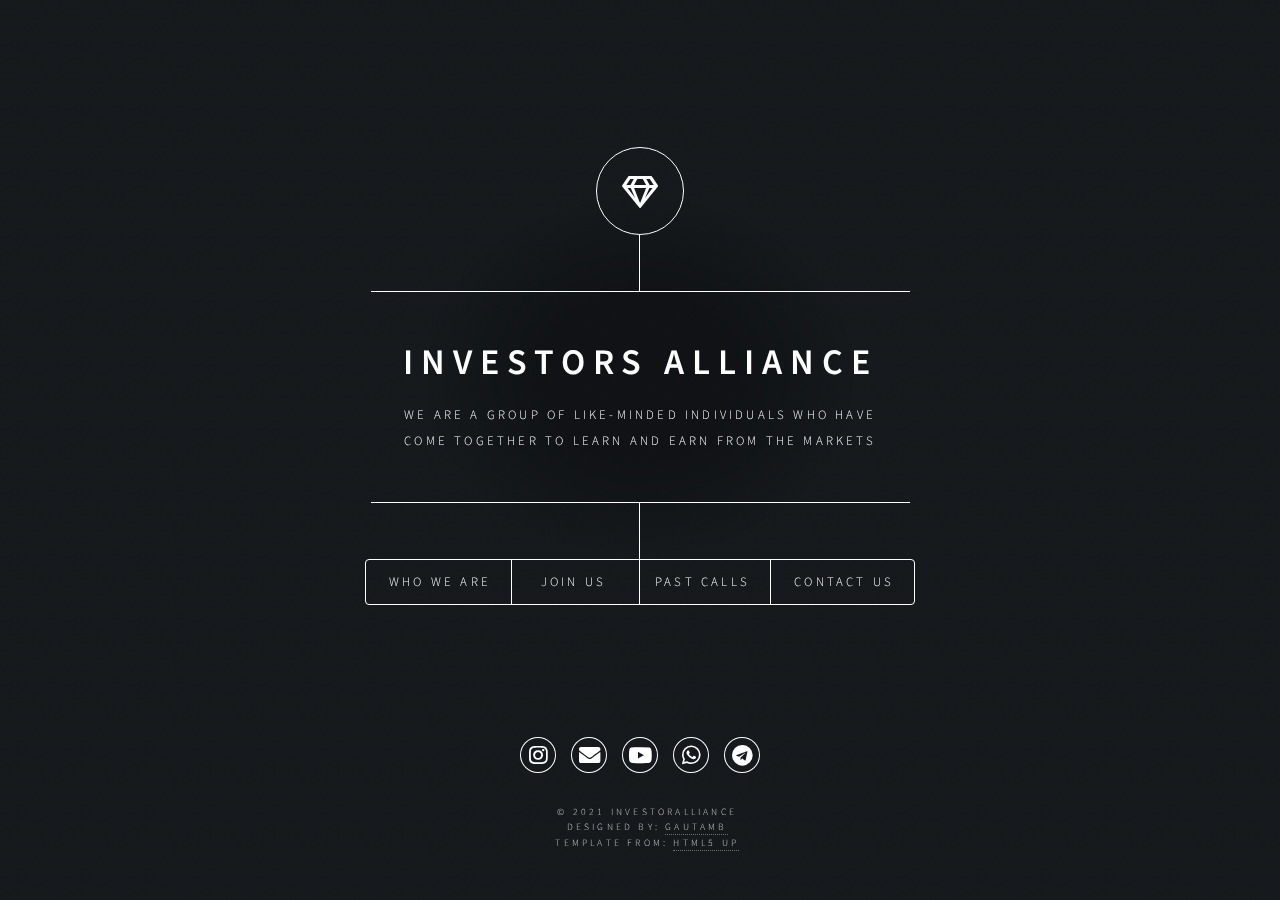
==== index.html @ d2f89f7e "Update index.html" ====
<!DOCTYPE HTML>
<!--
	Dimension by HTML5 UP
	html5up.net | @ajlkn
	Free for personal and commercial use under the CCA 3.0 license (html5up.net/license)
-->
<html>
	<head>
		<title>Investors Alliance</title>
		<meta charset="utf-8" />
		<meta name="viewport" content="width=device-width, initial-scale=1, user-scalable=no" />
		<link rel="stylesheet" href="assets/css/main.css" />
		<noscript><link rel="stylesheet" href="assets/css/noscript.css" /></noscript>
	</head>
	<body class="is-preload">

		<!-- Wrapper -->
			<div id="wrapper">

				<!-- Header -->
					<header id="header">
						<div class="logo">
							<span class="icon fa-gem"></span>
						</div>
						<div class="content">
							<div class="inner">
								<h1>INVESTORS ALLIANCE</h1>
								<p> We are a group of like-minded individuals who have<br />come together to learn and earn from the markets </p>
							</div>
						</div>
						<nav>
							<ul>
								<li><a href="#intro">Who we are</a></li>
								<li><a href="#about">Join Us</a></li>
								<li><a href="#work">Past calls</a></li>
								<li><a href="#contact">Contact Us</a></li>
								<!--<li><a href="#elements">Elements</a></li>-->
							</ul>
						</nav>
					</header>

				<!-- Main -->
					<div id="main">

						<!-- Intro -->
							<article id="intro">
								<h2 class="major">Who we are</h2>
<!-- 								<span class="image main"><img src="images/pic01.jpg" alt="" /></span> -->
								<h3 class="major">Admins</h3>
								<h4 class="major">Alok Daiyya</h4>
								<p>
									Has over 2 years of experience in stock Market.<br />
									"My 2 years of stock market experience taught me that stock market is just 25% mind game, remaining 75% is a game of emotions and patience.
									My main purpose is to save our retailers from getting trapped during panic sell.<br />
									I strongly belive we can beat the market if we work in harmony with proper risk management."
								</p>
								<h4 class="major">Mr ASM</h4>
								<p>
								Has over 3 years of experience in stock Market.<br />
								"I joined this massive stock market not after hearing any speculation, about becoming millionare in a day but it was purely based on a well planned strategy, guidelines & less than basic study about stock market.<br />
								For the first 2 years, I didnt care about loss or profit but inclined my complete focus towards studying & educating other beginners who have been misled and given wrong information as I believe in "Master mind alliance strategy" & elevating the lives of others which eventually elevates your life as well as a part of return gift by nature.<br />
								If u want to succeed in stock market, u need to have 3 things:- Emotional intelligence, financial intelligence(Plan for passive income) & understanding the technicality of the said process."
								</p>
								<h3 class="major">Senior Members</h3>
								<h4 class="major">Gautam Bidari</h4>
								<p>
									He Joined Investors Alliance in May 2020, and since then has been a great support for the Admins.<br />
									"I always had a keen interest towards the stock market and wanted to learn more about it.
									This group has helped me learn a lot about the market and has helped me start my journey of Financial Literacy.<br />
									I am grateful to the admins for providing such a platform for all of us to learn and earn together."
								</p>
								</article>

						<!-- Work -->
							<article id="work">
								<h2 class="major">Previous Calls</h2>
								<!-- <span class="image main"><img src="images/pic02.jpg" alt="" /></span> -->
								<div id="calls">
									<img class ="call" src="images/1.jpeg">
									<img class ="call" src="images/2.jpeg">
									<img class ="call" src="images/3.jpeg">
									<img class ="call" src="images/4.jpeg">
									<!-- <img class ="call" src="images/5.jpeg" width="400px" height="400px"> -->
									<img class ="call" src="images/6.jpeg">
									<img class ="call" src="images/7.jpeg">
									<img class ="call" src="images/8.jpeg">
									<img class ="call" src="images/9.jpeg">
									<img class ="call" src="images/10.jpeg">
									<img class ="call" src="images/11.jpeg">
									<img class ="call" src="images/12.jpeg">
								</div>
							</article>

						<!-- About -->
							<article id="about">
								<h3 class="major">Our Social Media Handles</h3>
								<!-- <span class="image main"><img src="images/pic03.jpg" alt="" /></span> -->
								<!-- <ul class="icons">
									<li><a href="https://www.instagram.com/investors_alliance2021/" class="icon brands fa-instagram" target="_blank" rel="noopener noreferrer"><span class="label">Instagram</span></a></li>
									<li><a href="mailto:investoralliance19@gmail.com" class="icon solid fa-envelope fa-lg" target="_blank" rel="noopener noreferrer"><span class="label">Email</span></a></li>
									<li><a href="https://t.me/investoralliance" class="icon brands fa-telegram" target="_blank" rel="noopener noreferrer"><span class="label">Telegram</span></a></li>
								</ul> -->
<!-- 								<h4>Note: We are hiring!</h4>Check the contact us tab on the website for details. -->
								<p>

									<ul id="handles">
										<li class="icon brands fa-telegram fa-2x"><h4><a href="https://t.me/investoralliance" target="_blank" rel="noopener noreferrer">investoralliance</a></h4></li>
										<li class="icon brands fa-instagram fa-2x"><h4><a href="https://www.instagram.com/investors_alliance2021/" target="_blank" rel="noopener noreferrer">investors_alliance2021</a></h4></li>
										<li class="icon solid fa-envelope fa-2x"><h4><a href="mailto:investoralliance19@gmail.com" target="_blank" rel="noopener noreferrer">investoralliance19@gmail.com</a></h4></li>
										<li class="icon brands fa-whatsapp fa-2x"><h4><a href="https://chat.whatsapp.com/GCyv4FGP9Mx431cMKBNUcz" target="_blank" rel="noopener noreferrer">WhatsApp Group (Free)</a></h4></li>
										<li class="icon brands fa-youtube fa-2x"><h4><a href="https://www.youtube.com/channel/UCmIwch4Arrqz-bPkuE_l3Sg" target="_blank" rel="noopener noreferrer">Youtube Channel</a></h4></li>
										<li class="icon solid fa-rupee-sign fa-2x"><h4>Join our paid group:<br />Charges:<br /> Rs 149 for 1 month<br /> Rs 349 for 3 months<br /><br />UPI ID: 7276409512@ybl<br />
											<img class="call" src="images/QR code.jpeg"><br />Note: We are not SEBI registered Investment Advisors.</h4></li>
									</ul>
								</p>
							</article>

						<!-- Contact -->
							<article id="contact">
								<h2 class="major">Contact Details</h2>
<!-- 								<p>WE ARE LOOKING TO HIRE FULL TIME OPTIONS TRADERS!<br />
								Vacancies: 2<br />
								CTC Offered: 4 LPA + quarterly bonus based on performance<br />
								Stock market Experience required: Min 1 year<br />
								No degree required<br />
								No bond <br />
									Job locations: Akola, Maharashtra; Nagpur, Maharashtra</p> -->
								<p>Send us your contact info and we will get in touch with you soon!</p>
								<form method="post" name="google-sheet">
									<div class="fields">
										<div class="field half">
											<label for="name">Name</label>
											<input type="text" name="Name" id="name" />
										</div>
										<div class="field half">
											<label for="email">Email</label>
											<input type="text" name="Email" id="email" />
										</div>
										<div class="field">
											<label for="message">Phone Number</label>
											<!-- <textarea name="message" id="message" rows="4"></textarea> -->
											<input type="text" name="Phone" id="phone" />
										</div>
									</div>
									<ul class="actions">
										<li><input type="submit" name="submit" value="Submit" class="button primary" /></li>
										<li><input type="reset" value="Reset" /></li>
									</ul>
								</form>
								<ul class="icons">
									<li><a href="https://www.instagram.com/investors_alliance2021/" class="icon brands fa-instagram" target="_blank" rel="noopener noreferrer"><span class="label">Instagram</span></a></li>
									<li><a href="mailto:investoralliance19@gmail.com" class="icon solid fa-envelope fa-lg" target="_blank" rel="noopener noreferrer"><span class="label">Email</span></a></li>
									<li><a href="https://www.youtube.com/channel/UCmIwch4Arrqz-bPkuE_l3Sg" target="_blank" rel="noopener noreferrer" class="icon brands fa-youtube fa-lg"><span class="label">Youtube</span></a></li>
									<li><a href="https://chat.whatsapp.com/GCyv4FGP9Mx431cMKBNUcz" target="_blank" rel="noopener noreferrer" class="icon brands fa-whatsapp fa-lg"><span class="label">WhatsApp</span></a></li>
									<li><a href="https://t.me/investoralliance" class="icon brands fa-telegram fa-lg" target="_blank" rel="noopener noreferrer"><span class="label">Telegram</span></a></li>
								</ul>
							</article>

						<!-- Elements -->
							<article id="elements">
								<h2 class="major">Elements</h2>

								<section>
									<h3 class="major">Text</h3>
									<p>This is <b>bold</b> and this is <strong>strong</strong>. This is <i>italic</i> and this is <em>emphasized</em>.
									This is <sup>superscript</sup> text and this is <sub>subscript</sub> text.
									This is <u>underlined</u> and this is code: <code>for (;;) { ... }</code>. Finally, <a href="#">this is a link</a>.</p>
									<hr />
									<h2>Heading Level 2</h2>
									<h3>Heading Level 3</h3>
									<h4>Heading Level 4</h4>
									<h5>Heading Level 5</h5>
									<h6>Heading Level 6</h6>
									<hr />
									<h4>Blockquote</h4>
									<blockquote>Fringilla nisl. Donec accumsan interdum nisi, quis tincidunt felis sagittis eget tempus euismod. Vestibulum ante ipsum primis in faucibus vestibulum. Blandit adipiscing eu felis iaculis volutpat ac adipiscing accumsan faucibus. Vestibulum ante ipsum primis in faucibus lorem ipsum dolor sit amet nullam adipiscing eu felis.</blockquote>
									<h4>Preformatted</h4>
									<pre><code>i = 0;

while (!deck.isInOrder()) {
    print 'Iteration ' + i;
    deck.shuffle();
    i++;
}

print 'It took ' + i + ' iterations to sort the deck.';</code></pre>
								</section>

								<section>
									<h3 class="major">Lists</h3>

									<h4>Unordered</h4>
									<ul>
										<li>Dolor pulvinar etiam.</li>
										<li>Sagittis adipiscing.</li>
										<li>Felis enim feugiat.</li>
									</ul>

									<h4>Alternate</h4>
									<ul class="alt">
										<li>Dolor pulvinar etiam.</li>
										<li>Sagittis adipiscing.</li>
										<li>Felis enim feugiat.</li>
									</ul>

									<h4>Ordered</h4>
									<ol>
										<li>Dolor pulvinar etiam.</li>
										<li>Etiam vel felis viverra.</li>
										<li>Felis enim feugiat.</li>
										<li>Dolor pulvinar etiam.</li>
										<li>Etiam vel felis lorem.</li>
										<li>Felis enim et feugiat.</li>
									</ol>
									<h4>Icons</h4>
									<ul class="icons">
										<li><a href="#" class="icon brands fa-twitter"><span class="label">Twitter</span></a></li>
										<li><a href="#" class="icon brands fa-facebook-f"><span class="label">Facebook</span></a></li>
										<li><a href="#" class="icon brands fa-instagram"><span class="label">Instagram</span></a></li>
										<li><a href="#" class="icon brands fa-github"><span class="label">Github</span></a></li>
									</ul>

									<h4>Actions</h4>
									<ul class="actions">
										<li><a href="#" class="button primary">Default</a></li>
										<li><a href="#" class="button">Default</a></li>
									</ul>
									<ul class="actions stacked">
										<li><a href="#" class="button primary">Default</a></li>
										<li><a href="#" class="button">Default</a></li>
									</ul>
								</section>

								<section>
									<h3 class="major">Table</h3>
									<h4>Default</h4>
									<div class="table-wrapper">
										<table>
											<thead>
												<tr>
													<th>Name</th>
													<th>Description</th>
													<th>Price</th>
												</tr>
											</thead>
											<tbody>
												<tr>
													<td>Item One</td>
													<td>Ante turpis integer aliquet porttitor.</td>
													<td>29.99</td>
												</tr>
												<tr>
													<td>Item Two</td>
													<td>Vis ac commodo adipiscing arcu aliquet.</td>
													<td>19.99</td>
												</tr>
												<tr>
													<td>Item Three</td>
													<td> Morbi faucibus arcu accumsan lorem.</td>
													<td>29.99</td>
												</tr>
												<tr>
													<td>Item Four</td>
													<td>Vitae integer tempus condimentum.</td>
													<td>19.99</td>
												</tr>
												<tr>
													<td>Item Five</td>
													<td>Ante turpis integer aliquet porttitor.</td>
													<td>29.99</td>
												</tr>
											</tbody>
											<tfoot>
												<tr>
													<td colspan="2"></td>
													<td>100.00</td>
												</tr>
											</tfoot>
										</table>
									</div>

									<h4>Alternate</h4>
									<div class="table-wrapper">
										<table class="alt">
											<thead>
												<tr>
													<th>Name</th>
													<th>Description</th>
													<th>Price</th>
												</tr>
											</thead>
											<tbody>
												<tr>
													<td>Item One</td>
													<td>Ante turpis integer aliquet porttitor.</td>
													<td>29.99</td>
												</tr>
												<tr>
													<td>Item Two</td>
													<td>Vis ac commodo adipiscing arcu aliquet.</td>
													<td>19.99</td>
												</tr>
												<tr>
													<td>Item Three</td>
													<td> Morbi faucibus arcu accumsan lorem.</td>
													<td>29.99</td>
												</tr>
												<tr>
													<td>Item Four</td>
													<td>Vitae integer tempus condimentum.</td>
													<td>19.99</td>
												</tr>
												<tr>
													<td>Item Five</td>
													<td>Ante turpis integer aliquet porttitor.</td>
													<td>29.99</td>
												</tr>
											</tbody>
											<tfoot>
												<tr>
													<td colspan="2"></td>
													<td>100.00</td>
												</tr>
											</tfoot>
										</table>
									</div>
								</section>

								<section>
									<h3 class="major">Buttons</h3>
									<ul class="actions">
										<li><a href="#" class="button primary">Primary</a></li>
										<li><a href="#" class="button">Default</a></li>
									</ul>
									<ul class="actions">
										<li><a href="#" class="button">Default</a></li>
										<li><a href="#" class="button small">Small</a></li>
									</ul>
									<ul class="actions">
										<li><a href="#" class="button primary icon solid fa-download">Icon</a></li>
										<li><a href="#" class="button icon solid fa-download">Icon</a></li>
									</ul>
									<ul class="actions">
										<li><span class="button primary disabled">Disabled</span></li>
										<li><span class="button disabled">Disabled</span></li>
									</ul>
								</section>

								<section>
									<h3 class="major">Form</h3>
									<form method="post" action="#">
										<div class="fields">
											<div class="field half">
												<label for="demo-name">Name</label>
												<input type="text" name="demo-name" id="demo-name" value="" placeholder="Jane Doe" />
											</div>
											<div class="field half">
												<label for="demo-email">Email</label>
												<input type="email" name="demo-email" id="demo-email" value="" placeholder="jane@untitled.tld" />
											</div>
											<div class="field">
												<label for="demo-category">Category</label>
												<select name="demo-category" id="demo-category">
													<option value="">-</option>
													<option value="1">Manufacturing</option>
													<option value="1">Shipping</option>
													<option value="1">Administration</option>
													<option value="1">Human Resources</option>
												</select>
											</div>
											<div class="field half">
												<input type="radio" id="demo-priority-low" name="demo-priority" checked>
												<label for="demo-priority-low">Low</label>
											</div>
											<div class="field half">
												<input type="radio" id="demo-priority-high" name="demo-priority">
												<label for="demo-priority-high">High</label>
											</div>
											<div class="field half">
												<input type="checkbox" id="demo-copy" name="demo-copy">
												<label for="demo-copy">Email me a copy</label>
											</div>
											<div class="field half">
												<input type="checkbox" id="demo-human" name="demo-human" checked>
												<label for="demo-human">Not a robot</label>
											</div>
											<div class="field">
												<label for="demo-message">Message</label>
												<textarea name="demo-message" id="demo-message" placeholder="Enter your message" rows="6"></textarea>
											</div>
										</div>
										<ul class="actions">
											<li><input type="submit" value="Send Message" class="primary" /></li>
											<li><input type="reset" value="Reset" /></li>
										</ul>
									</form>
								</section>

							</article>

					</div>

				<!-- Footer -->
					<footer id="footer">
						<ul class="icons">
						<li><a href="https://www.instagram.com/investors_alliance2021/" class="icon brands fa-instagram fa-lg" target="_blank" rel="noopener noreferrer"><span class="label">Instagram</span></a></li>
						<li><a href="mailto:investoralliance19@gmail.com" class="icon solid fa-envelope fa-lg" target="_blank" rel="noopener noreferrer"><span class="label">Email</span></a></li>
						<li><a href="https://www.youtube.com/channel/UCmIwch4Arrqz-bPkuE_l3Sg" target="_blank" rel="noopener noreferrer" class="icon brands fa-youtube fa-lg"><span class="label">Youtube</span></a></li>
						<li><a href="https://chat.whatsapp.com/GCyv4FGP9Mx431cMKBNUcz" target="_blank" rel="noopener noreferrer" class="icon brands fa-whatsapp fa-lg"><span class="label">WhatsApp</span></a></li>
						<li><a href="https://t.me/investoralliance" class="icon brands fa-telegram fa-lg" target="_blank" rel="noopener noreferrer"><span class="label">Telegram</span></a></li>
						</ul>
						 <ul class="copyright">
							<li>&copy; 2021 InvestorAlliance</li>
							<li>Designed by: <a href="https://github.com/Gau17" target="_blank" rel="noopener noreferrer">GautamB</a></li>
							<li>Template from: <a href="https://html5up.net" target="_blank" rel="noopener noreferrer">HTML5 UP</a></li>
						</ul>
					</footer>

			</div>

		<!-- BG -->
			<div id="bg"></div>

		<!-- Scripts -->
		<script>
            const scriptURL = 'https://script.google.com/macros/s/AKfycby1GIdkjU8GTdLhK7mCl28AkKoI9cKdIP3BKDpmGUnp82xsTPsk9UaDHYFeCWRi9Yf3dA/exec'
            const form = document.forms['google-sheet']
          
            form.addEventListener('submit', e => {
              e.preventDefault()
              fetch(scriptURL, { method: 'POST', body: new FormData(form)})
                .then(response => alert("Thanks for Contacting us..! We Will Contact You Soon..."))
                .catch(error => console.error('Error!', error.message))
            })
        </script>
			<script src="assets/js/jquery.min.js"></script>
			<script src="assets/js/browser.min.js"></script>
			<script src="assets/js/breakpoints.min.js"></script>
			<script src="assets/js/util.js"></script>
			<script src="assets/js/main.js"></script>

	</body>
</html>
---- assets/css/main.css ----
@import url(fontawesome-all.min.css);
@import url("https://fonts.googleapis.com/css?family=Source+Sans+Pro:300italic,600italic,300,600");

/*
	Dimension by HTML5 UP
	html5up.net | @ajlkn
	Free for personal and commercial use under the CCA 3.0 license (html5up.net/license)
*/

html, body, div, span, applet, object,
iframe, h1, h2, h3, h4, h5, h6, p, blockquote,
pre, a, abbr, acronym, address, big, cite,
code, del, dfn, em, img, ins, kbd, q, s, samp,
small, strike, strong, sub, sup, tt, var, b,
u, i, center, dl, dt, dd, ol, ul, li, fieldset,
form, label, legend, table, caption, tbody,
tfoot, thead, tr, th, td, article, aside,
canvas, details, embed, figure, figcaption,
footer, header, hgroup, menu, nav, output, ruby,
section, summary, time, mark, audio, video {
	margin: 0;
	padding: 0;
	border: 0;
	font-size: 100%;
	font: inherit;
	vertical-align: baseline;}

article, aside, details, figcaption, figure,
footer, header, hgroup, menu, nav, section {
	display: block;}

body {
	line-height: 1;
}

ol, ul {
	list-style: none;
}

blockquote, q {
	quotes: none;
}

	blockquote:before, blockquote:after, q:before, q:after {
		content: '';
		content: none;
	}

table {
	border-collapse: collapse;
	border-spacing: 0;
}

body {
	-webkit-text-size-adjust: none;
}

mark {
	background-color: transparent;
	color: inherit;
}

input::-moz-focus-inner {
	border: 0;
	padding: 0;
}

input, select, textarea {
	-moz-appearance: none;
	-webkit-appearance: none;
	-ms-appearance: none;
	appearance: none;
}

.call{
	display: block;
	margin-left: auto;
	margin-right: auto;
	max-width: 75%;
  	height: auto;
	width: 100%;
}

#handles{
	list-style: none;
}
/* Basic */

	@-ms-viewport {
		width: device-width;
	}

	@media screen and (max-width: 480px) {

		html, body {
			min-width: 320px;
		}

	}

	html {
		box-sizing: border-box;
	}

	*, *:before, *:after {
		box-sizing: inherit;
	}

	body {
		background: #1b1f22;
	}

		body.is-preload *, body.is-preload *:before, body.is-preload *:after {
			-moz-animation: none !important;
			-webkit-animation: none !important;
			-ms-animation: none !important;
			animation: none !important;
			-moz-transition: none !important;
			-webkit-transition: none !important;
			-ms-transition: none !important;
			transition: none !important;
		}

/* Type */

	html {
		font-size: 16pt;
	}

		@media screen and (max-width: 1680px) {

			html {
				font-size: 12pt;
			}

		}

		@media screen and (max-width: 736px) {

			html {
				font-size: 11pt;
			}

		}

		@media screen and (max-width: 360px) {

			html {
				font-size: 10pt;
			}

		}

	body, input, select, textarea {
		color: #ffffff;
		font-family: "Source Sans Pro", sans-serif;
		font-weight: 300;
		font-size: 1rem;
		line-height: 1.65;
	}

	a {
		-moz-transition: color 0.2s ease-in-out, background-color 0.2s ease-in-out, border-bottom-color 0.2s ease-in-out;
		-webkit-transition: color 0.2s ease-in-out, background-color 0.2s ease-in-out, border-bottom-color 0.2s ease-in-out;
		-ms-transition: color 0.2s ease-in-out, background-color 0.2s ease-in-out, border-bottom-color 0.2s ease-in-out;
		transition: color 0.2s ease-in-out, background-color 0.2s ease-in-out, border-bottom-color 0.2s ease-in-out;
		border-bottom: dotted 1px rgba(255, 255, 255, 0.5);
		text-decoration: none;
		color: inherit;
	}

		a:hover {
			border-bottom-color: transparent;
		}

	strong, b {
		color: #ffffff;
		font-weight: 600;
	}

	em, i {
		font-style: italic;
	}

	p {
		margin: 0 0 2rem 0;
	}

	h1, h2, h3, h4, h5, h6 {
		color: #ffffff;
		font-weight: 600;
		line-height: 1.5;
		margin: 0 0 1rem 0;
		text-transform: uppercase;
		letter-spacing: 0.2rem;
	}

		h1 a, h2 a, h3 a, h4 a, h5 a, h6 a {
			color: inherit;
			text-decoration: none;
		}

		h1.major, h2.major, h3.major, h4.major, h5.major, h6.major {
			border-bottom: solid 1px #ffffff;
			width: -moz-max-content;
			width: -webkit-max-content;
			width: -ms-max-content;
			width: max-content;
			padding-bottom: 0.5rem;
			margin: 0 0 2rem 0;
		}

	h1 {
		font-size: 2.25rem;
		line-height: 1.3;
		letter-spacing: 0.5rem;
	}

	h2 {
		font-size: 1.5rem;
		line-height: 1.4;
		letter-spacing: 0.5rem;
	}

	h3 {
		font-size: 1rem;
	}

	h4 {
		font-size: 0.8rem;
	}

	h5 {
		font-size: 0.7rem;
	}

	h6 {
		font-size: 0.6rem;
	}

	@media screen and (max-width: 736px) {

		h1 {
			font-size: 1.75rem;
			line-height: 1.4;
		}

		h2 {
			font-size: 1em;
			line-height: 1.5;
		}

	}

	sub {
		font-size: 0.8rem;
		position: relative;
		top: 0.5rem;
	}

	sup {
		font-size: 0.8rem;
		position: relative;
		top: -0.5rem;
	}

	blockquote {
		border-left: solid 4px #ffffff;
		font-style: italic;
		margin: 0 0 2rem 0;
		padding: 0.5rem 0 0.5rem 2rem;
	}

	code {
		background: rgba(255, 255, 255, 0.075);
		border-radius: 4px;
		font-family: "Courier New", monospace;
		font-size: 0.9rem;
		margin: 0 0.25rem;
		padding: 0.25rem 0.65rem;
	}

	pre {
		-webkit-overflow-scrolling: touch;
		font-family: "Courier New", monospace;
		font-size: 0.9rem;
		margin: 0 0 2rem 0;
	}

		pre code {
			display: block;
			line-height: 1.75;
			padding: 1rem 1.5rem;
			overflow-x: auto;
		}

	hr {
		border: 0;
		border-bottom: solid 1px #ffffff;
		margin: 2.75rem 0;
	}

	.align-left {
		text-align: left;
	}

	.align-center {
		text-align: center;
	}

	.align-right {
		text-align: right;
	}

/* Form */

	form {
		margin: 0 0 2rem 0;
	}

		form > :last-child {
			margin-bottom: 0;
		}

		form > .fields {
			display: -moz-flex;
			display: -webkit-flex;
			display: -ms-flex;
			display: flex;
			-moz-flex-wrap: wrap;
			-webkit-flex-wrap: wrap;
			-ms-flex-wrap: wrap;
			flex-wrap: wrap;
			width: calc(100% + 3rem);
			margin: -1.5rem 0 2rem -1.5rem;
		}

			form > .fields > .field {
				-moz-flex-grow: 0;
				-webkit-flex-grow: 0;
				-ms-flex-grow: 0;
				flex-grow: 0;
				-moz-flex-shrink: 0;
				-webkit-flex-shrink: 0;
				-ms-flex-shrink: 0;
				flex-shrink: 0;
				padding: 1.5rem 0 0 1.5rem;
				width: calc(100% - 1.5rem);
			}

				form > .fields > .field.half {
					width: calc(50% - 0.75rem);
				}

				form > .fields > .field.third {
					width: calc(100%/3 - 0.5rem);
				}

				form > .fields > .field.quarter {
					width: calc(25% - 0.375rem);
				}

		@media screen and (max-width: 480px) {

			form > .fields {
				width: calc(100% + 3rem);
				margin: -1.5rem 0 2rem -1.5rem;
			}

				form > .fields > .field {
					padding: 1.5rem 0 0 1.5rem;
					width: calc(100% - 1.5rem);
				}

					form > .fields > .field.half {
						width: calc(100% - 1.5rem);
					}

					form > .fields > .field.third {
						width: calc(100% - 1.5rem);
					}

					form > .fields > .field.quarter {
						width: calc(100% - 1.5rem);
					}

		}

	label {
		color: #ffffff;
		display: block;
		font-size: 0.8rem;
		font-weight: 300;
		letter-spacing: 0.2rem;
		line-height: 1.5;
		margin: 0 0 1rem 0;
		text-transform: uppercase;
	}

	input[type="text"],
	input[type="password"],
	input[type="email"],
	input[type="tel"],
	select,
	textarea {
		-moz-appearance: none;
		-webkit-appearance: none;
		-ms-appearance: none;
		appearance: none;
		-moz-transition: border-color 0.2s ease-in-out, box-shadow 0.2s ease-in-out, background-color 0.2s ease-in-out;
		-webkit-transition: border-color 0.2s ease-in-out, box-shadow 0.2s ease-in-out, background-color 0.2s ease-in-out;
		-ms-transition: border-color 0.2s ease-in-out, box-shadow 0.2s ease-in-out, background-color 0.2s ease-in-out;
		transition: border-color 0.2s ease-in-out, box-shadow 0.2s ease-in-out, background-color 0.2s ease-in-out;
		background-color: transparent;
		border-radius: 4px;
		border: solid 1px #ffffff;
		color: inherit;
		display: block;
		outline: 0;
		padding: 0 1rem;
		text-decoration: none;
		width: 100%;
	}

		input[type="text"]:invalid,
		input[type="password"]:invalid,
		input[type="email"]:invalid,
		input[type="tel"]:invalid,
		select:invalid,
		textarea:invalid {
			box-shadow: none;
		}

		input[type="text"]:focus,
		input[type="password"]:focus,
		input[type="email"]:focus,
		input[type="tel"]:focus,
		select:focus,
		textarea:focus {
			background: rgba(255, 255, 255, 0.075);
			border-color: #ffffff;
			box-shadow: 0 0 0 1px #ffffff;
		}

	select {
		background-image: url("data:image/svg+xml;charset=utf8,%3Csvg xmlns='http://www.w3.org/2000/svg' width='40' height='40' preserveAspectRatio='none' viewBox='0 0 40 40'%3E%3Cpath d='M9.4,12.3l10.4,10.4l10.4-10.4c0.2-0.2,0.5-0.4,0.9-0.4c0.3,0,0.6,0.1,0.9,0.4l3.3,3.3c0.2,0.2,0.4,0.5,0.4,0.9 c0,0.4-0.1,0.6-0.4,0.9L20.7,31.9c-0.2,0.2-0.5,0.4-0.9,0.4c-0.3,0-0.6-0.1-0.9-0.4L4.3,17.3c-0.2-0.2-0.4-0.5-0.4-0.9 c0-0.4,0.1-0.6,0.4-0.9l3.3-3.3c0.2-0.2,0.5-0.4,0.9-0.4S9.1,12.1,9.4,12.3z' fill='%23ffffff' /%3E%3C/svg%3E");
		background-size: 1.25rem;
		background-repeat: no-repeat;
		background-position: calc(100% - 1rem) center;
		height: 2.75rem;
		padding-right: 2.75rem;
		text-overflow: ellipsis;
	}

		select option {
			color: #ffffff;
			background: #1b1f22;
		}

		select:focus::-ms-value {
			background-color: transparent;
		}

		select::-ms-expand {
			display: none;
		}

	input[type="text"],
	input[type="password"],
	input[type="email"],
	select {
		height: 2.75rem;
	}

	textarea {
		padding: 0.75rem 1rem;
	}

	input[type="checkbox"],
	input[type="radio"] {
		-moz-appearance: none;
		-webkit-appearance: none;
		-ms-appearance: none;
		appearance: none;
		display: block;
		float: left;
		margin-right: -2rem;
		opacity: 0;
		width: 1rem;
		z-index: -1;
	}

		input[type="checkbox"] + label,
		input[type="radio"] + label {
			text-decoration: none;
			-moz-user-select: none;
			-webkit-user-select: none;
			-ms-user-select: none;
			user-select: none;
			color: #ffffff;
			cursor: pointer;
			display: inline-block;
			font-size: 0.8rem;
			font-weight: 300;
			margin: 0 0 0.5rem 0;
			padding-left: 2.65rem;
			padding-right: 0.75rem;
			position: relative;
		}

			input[type="checkbox"] + label:before,
			input[type="radio"] + label:before {
				-moz-osx-font-smoothing: grayscale;
				-webkit-font-smoothing: antialiased;
				display: inline-block;
				font-style: normal;
				font-variant: normal;
				text-rendering: auto;
				line-height: 1;
				text-transform: none !important;
				font-family: 'Font Awesome 5 Free';
				font-weight: 900;
			}

			input[type="checkbox"] + label:before,
			input[type="radio"] + label:before {
				-moz-transition: border-color 0.2s ease-in-out, box-shadow 0.2s ease-in-out, background-color 0.2s ease-in-out;
				-webkit-transition: border-color 0.2s ease-in-out, box-shadow 0.2s ease-in-out, background-color 0.2s ease-in-out;
				-ms-transition: border-color 0.2s ease-in-out, box-shadow 0.2s ease-in-out, background-color 0.2s ease-in-out;
				transition: border-color 0.2s ease-in-out, box-shadow 0.2s ease-in-out, background-color 0.2s ease-in-out;
				border-radius: 4px;
				border: solid 1px #ffffff;
				content: '';
				display: inline-block;
				height: 1.65rem;
				left: 0;
				line-height: 1.65rem;
				position: absolute;
				text-align: center;
				top: -0.15rem;
				width: 1.65rem;
			}

		input[type="checkbox"]:checked + label:before,
		input[type="radio"]:checked + label:before {
			background: #ffffff !important;
			border-color: #ffffff !important;
			color: #1b1f22;
			content: '\f00c';
		}

		input[type="checkbox"]:focus + label:before,
		input[type="radio"]:focus + label:before {
			background: rgba(255, 255, 255, 0.075);
			border-color: #ffffff;
			box-shadow: 0 0 0 1px #ffffff;
		}

	input[type="checkbox"] + label:before {
		border-radius: 4px;
	}

	input[type="radio"] + label:before {
		border-radius: 100%;
	}

	::-webkit-input-placeholder {
		color: rgba(255, 255, 255, 0.5) !important;
		opacity: 1.0;
	}

	:-moz-placeholder {
		color: rgba(255, 255, 255, 0.5) !important;
		opacity: 1.0;
	}

	::-moz-placeholder {
		color: rgba(255, 255, 255, 0.5) !important;
		opacity: 1.0;
	}

	:-ms-input-placeholder {
		color: rgba(255, 255, 255, 0.5) !important;
		opacity: 1.0;
	}

	.formerize-placeholder {
		color: rgba(255, 255, 255, 0.5) !important;
		opacity: 1.0;
	}

/* Box */

	.box {
		border-radius: 4px;
		border: solid 1px #ffffff;
		margin-bottom: 2rem;
		padding: 1.5em;
	}

		.box > :last-child,
		.box > :last-child > :last-child,
		.box > :last-child > :last-child > :last-child {
			margin-bottom: 0;
		}

		.box.alt {
			border: 0;
			border-radius: 0;
			padding: 0;
		}

/* Icon */

	.icon {
		text-decoration: none;
		border-bottom: none;
		position: relative;
	}

		.icon:before {
			-moz-osx-font-smoothing: grayscale;
			-webkit-font-smoothing: antialiased;
			display: inline-block;
			font-style: normal;
			font-variant: normal;
			text-rendering: auto;
			line-height: 1;
			text-transform: none !important;
			font-family: 'Font Awesome 5 Free';
			font-weight: 400;
		}

		.icon > .label {
			display: none;
		}

		.icon:before {
			line-height: inherit;
		}

		.icon.solid:before {
			font-weight: 900;
		}

		.icon.brands:before {
			font-family: 'Font Awesome 5 Brands';
		}

/* Image */

	.image {
		border-radius: 4px;
		border: 0;
		display: inline-block;
		position: relative;
	}

		.image:before {
			pointer-events: none;
			background-image: url("../../images/overlay.png");
			background-color: rgba(19, 21, 25, 0.5);
			border-radius: 4px;
			content: '';
			display: block;
			height: 100%;
			left: 0;
			opacity: 0.5;
			position: absolute;
			top: 0;
			width: 100%;
		}

		.image img {
			border-radius: 4px;
			display: block;
		}

		.image.left, .image.right {
			max-width: 40%;
		}

			.image.left img, .image.right img {
				width: 100%;
			}

		.image.left {
			float: left;
			padding: 0 1.5em 1em 0;
			top: 0.25em;
		}

		.image.right {
			float: right;
			padding: 0 0 1em 1.5em;
			top: 0.25em;
		}

		.image.fit {
			display: block;
			margin: 0 0 2rem 0;
			width: 100%;
		}

			.image.fit img {
				width: 100%;
			}

		.image.main {
			display: block;
			margin: 2.5rem 0;
			width: 100%;
		}

			.image.main img {
				width: 100%;
			}

		@media screen and (max-width: 736px) {

			.image.main {
				margin: 2rem 0;
			}

		}

		@media screen and (max-width: 480px) {

			.image.main {
				margin: 1.5rem 0;
			}

		}

/* List */

	ol {
		list-style: decimal;
		margin: 0 0 2rem 0;
		padding-left: 1.25em;
	}

		ol li {
			padding-left: 0.25em;
		}

	ul {
		list-style: disc;
		margin: 0 0 2rem 0;
		padding-left: 1em;
	}

		ul li {
			padding-left: 0.5em;
		}

		ul.alt {
			list-style: none;
			padding-left: 0;
		}

			ul.alt li {
				border-top: solid 1px #ffffff;
				padding: 0.5em 0;
			}

				ul.alt li:first-child {
					border-top: 0;
					padding-top: 0;
				}

	dl {
		margin: 0 0 2rem 0;
	}

		dl dt {
			display: block;
			font-weight: 600;
			margin: 0 0 1rem 0;
		}

		dl dd {
			margin-left: 2rem;
		}

/* Actions */

	ul.actions {
		display: -moz-flex;
		display: -webkit-flex;
		display: -ms-flex;
		display: flex;
		cursor: default;
		list-style: none;
		margin-left: -1rem;
		padding-left: 0;
	}

		ul.actions li {
			padding: 0 0 0 1rem;
			vertical-align: middle;
		}

		ul.actions.special {
			-moz-justify-content: center;
			-webkit-justify-content: center;
			-ms-justify-content: center;
			justify-content: center;
			width: 100%;
			margin-left: 0;
		}

			ul.actions.special li:first-child {
				padding-left: 0;
			}

		ul.actions.stacked {
			-moz-flex-direction: column;
			-webkit-flex-direction: column;
			-ms-flex-direction: column;
			flex-direction: column;
			margin-left: 0;
		}

			ul.actions.stacked li {
				padding: 1.3rem 0 0 0;
			}

				ul.actions.stacked li:first-child {
					padding-top: 0;
				}

		ul.actions.fit {
			width: calc(100% + 1rem);
		}

			ul.actions.fit li {
				-moz-flex-grow: 1;
				-webkit-flex-grow: 1;
				-ms-flex-grow: 1;
				flex-grow: 1;
				-moz-flex-shrink: 1;
				-webkit-flex-shrink: 1;
				-ms-flex-shrink: 1;
				flex-shrink: 1;
				width: 100%;
			}

				ul.actions.fit li > * {
					width: 100%;
				}

			ul.actions.fit.stacked {
				width: 100%;
			}

		@media screen and (max-width: 480px) {

			ul.actions:not(.fixed) {
				-moz-flex-direction: column;
				-webkit-flex-direction: column;
				-ms-flex-direction: column;
				flex-direction: column;
				margin-left: 0;
				width: 100% !important;
			}

				ul.actions:not(.fixed) li {
					-moz-flex-grow: 1;
					-webkit-flex-grow: 1;
					-ms-flex-grow: 1;
					flex-grow: 1;
					-moz-flex-shrink: 1;
					-webkit-flex-shrink: 1;
					-ms-flex-shrink: 1;
					flex-shrink: 1;
					padding: 1rem 0 0 0;
					text-align: center;
					width: 100%;
				}

					ul.actions:not(.fixed) li > * {
						width: 100%;
					}

					ul.actions:not(.fixed) li:first-child {
						padding-top: 0;
					}

					ul.actions:not(.fixed) li input[type="submit"],
					ul.actions:not(.fixed) li input[type="reset"],
					ul.actions:not(.fixed) li input[type="button"],
					ul.actions:not(.fixed) li button,
					ul.actions:not(.fixed) li .button {
						width: 100%;
					}

						ul.actions:not(.fixed) li input[type="submit"].icon:before,
						ul.actions:not(.fixed) li input[type="reset"].icon:before,
						ul.actions:not(.fixed) li input[type="button"].icon:before,
						ul.actions:not(.fixed) li button.icon:before,
						ul.actions:not(.fixed) li .button.icon:before {
							margin-left: -0.5em;
						}

		}

/* Icons */

	ul.icons {
		cursor: default;
		list-style: none;
		padding-left: 0;
	}

		ul.icons li {
			display: inline-block;
			padding: 0 0.75em 0 0;
		}

			ul.icons li:last-child {
				padding-right: 0;
			}

			ul.icons li a {
				border-radius: 100%;
				box-shadow: inset 0 0 0 1px #ffffff;
				display: inline-block;
				height: 2.25rem;
				line-height: 2.25rem;
				text-align: center;
				width: 2.25rem;
			}

				ul.icons li a:hover {
					background-color: rgba(255, 255, 255, 0.075);
				}

				ul.icons li a:active {
					background-color: rgba(255, 255, 255, 0.175);
				}

/* Table */

	.table-wrapper {
		-webkit-overflow-scrolling: touch;
		overflow-x: auto;
	}

	table {
		margin: 0 0 2rem 0;
		width: 100%;
	}

		table tbody tr {
			border: solid 1px #ffffff;
			border-left: 0;
			border-right: 0;
		}

			table tbody tr:nth-child(2n + 1) {
				background-color: rgba(255, 255, 255, 0.075);
			}

		table td {
			padding: 0.75em 0.75em;
		}

		table th {
			color: #ffffff;
			font-size: 0.9em;
			font-weight: 600;
			padding: 0 0.75em 0.75em 0.75em;
			text-align: left;
		}

		table thead {
			border-bottom: solid 2px #ffffff;
		}

		table tfoot {
			border-top: solid 2px #ffffff;
		}

		table.alt {
			border-collapse: separate;
		}

			table.alt tbody tr td {
				border: solid 1px #ffffff;
				border-left-width: 0;
				border-top-width: 0;
			}

				table.alt tbody tr td:first-child {
					border-left-width: 1px;
				}

			table.alt tbody tr:first-child td {
				border-top-width: 1px;
			}

			table.alt thead {
				border-bottom: 0;
			}

			table.alt tfoot {
				border-top: 0;
			}

/* Button */

	input[type="submit"],
	input[type="reset"],
	input[type="button"],
	button,
	.button {
		-moz-appearance: none;
		-webkit-appearance: none;
		-ms-appearance: none;
		appearance: none;
		-moz-transition: background-color 0.2s ease-in-out, color 0.2s ease-in-out;
		-webkit-transition: background-color 0.2s ease-in-out, color 0.2s ease-in-out;
		-ms-transition: background-color 0.2s ease-in-out, color 0.2s ease-in-out;
		transition: background-color 0.2s ease-in-out, color 0.2s ease-in-out;
		background-color: transparent;
		border-radius: 4px;
		border: 0;
		box-shadow: inset 0 0 0 1px #ffffff;
		color: #ffffff !important;
		cursor: pointer;
		display: inline-block;
		font-size: 0.8rem;
		font-weight: 300;
		height: 2.75rem;
		letter-spacing: 0.2rem;
		line-height: 2.75rem;
		outline: 0;
		padding: 0 1.25rem 0 1.35rem;
		text-align: center;
		text-decoration: none;
		text-transform: uppercase;
		white-space: nowrap;
	}

		input[type="submit"]:hover,
		input[type="reset"]:hover,
		input[type="button"]:hover,
		button:hover,
		.button:hover {
			background-color: rgba(255, 255, 255, 0.075);
		}

		input[type="submit"]:active,
		input[type="reset"]:active,
		input[type="button"]:active,
		button:active,
		.button:active {
			background-color: rgba(255, 255, 255, 0.175);
		}

		input[type="submit"].icon:before,
		input[type="reset"].icon:before,
		input[type="button"].icon:before,
		button.icon:before,
		.button.icon:before {
			margin-right: 0.5em;
		}

		input[type="submit"].fit,
		input[type="reset"].fit,
		input[type="button"].fit,
		button.fit,
		.button.fit {
			width: 100%;
		}

		input[type="submit"].small,
		input[type="reset"].small,
		input[type="button"].small,
		button.small,
		.button.small {
			font-size: 0.6rem;
			height: 2.0625rem;
			line-height: 2.0625rem;
		}

		input[type="submit"].primary,
		input[type="reset"].primary,
		input[type="button"].primary,
		button.primary,
		.button.primary {
			background-color: #ffffff;
			color: #1b1f22 !important;
			font-weight: 600;
		}

		input[type="submit"].disabled, input[type="submit"]:disabled,
		input[type="reset"].disabled,
		input[type="reset"]:disabled,
		input[type="button"].disabled,
		input[type="button"]:disabled,
		button.disabled,
		button:disabled,
		.button.disabled,
		.button:disabled {
			pointer-events: none;
			cursor: default;
			opacity: 0.25;
		}

	input[type="submit"],
	input[type="reset"],
	input[type="button"],
	button {
		line-height: calc(2.75rem - 2px);
	}

/* BG */

	#bg {
		-moz-transform: scale(1.0);
		-webkit-transform: scale(1.0);
		-ms-transform: scale(1.0);
		transform: scale(1.0);
		-webkit-backface-visibility: hidden;
		position: fixed;
		top: 0;
		left: 0;
		width: 100%;
		height: 100vh;
		z-index: 1;
	}

		#bg:before, #bg:after {
			content: '';
			display: block;
			position: absolute;
			top: 0;
			left: 0;
			width: 100%;
			height: 100%;
		}

		#bg:before {
			-moz-transition: background-color 2.5s ease-in-out;
			-webkit-transition: background-color 2.5s ease-in-out;
			-ms-transition: background-color 2.5s ease-in-out;
			transition: background-color 2.5s ease-in-out;
			-moz-transition-delay: 0.75s;
			-webkit-transition-delay: 0.75s;
			-ms-transition-delay: 0.75s;
			transition-delay: 0.75s;
			background-image: linear-gradient(to top, rgba(19, 21, 25, 0.5), rgba(19, 21, 25, 0.5)), url("../../images/overlay.png");
			background-size: auto,
 256px 256px;
			background-position: center,
 center;
			background-repeat: no-repeat,
 repeat;
			z-index: 2;
		}

		#bg:after {
			-moz-transform: scale(1.125);
			-webkit-transform: scale(1.125);
			-ms-transform: scale(1.125);
			transform: scale(1.125);
			-moz-transition: -moz-transform 0.325s ease-in-out, -moz-filter 0.325s ease-in-out;
			-webkit-transition: -webkit-transform 0.325s ease-in-out, -webkit-filter 0.325s ease-in-out;
			-ms-transition: -ms-transform 0.325s ease-in-out, -ms-filter 0.325s ease-in-out;
			transition: transform 0.325s ease-in-out, filter 0.325s ease-in-out;
			background-image: url("https://akm-img-a-in.tosshub.com/indiatoday/images/bodyeditor/201908/stockvault-bull-versus-bear-fi-1200x1687.jpg?TiOx6Hn_XegTJjkW5RPNPO1Vo_S8NRzt");
			background-position: center;
			background-size: cover;
			background-repeat: no-repeat;
			z-index: 1;
		}

		body.is-article-visible #bg:after {
			-moz-transform: scale(1.0825);
			-webkit-transform: scale(1.0825);
			-ms-transform: scale(1.0825);
			transform: scale(1.0825);
			-moz-filter: blur(0.2rem);
			-webkit-filter: blur(0.2rem);
			-ms-filter: blur(0.2rem);
			filter: blur(0.2rem);
		}

		body.is-preload #bg:before {
			background-color: #000000;
		}

/* Wrapper */

	#wrapper {
		display: -moz-flex;
		display: -webkit-flex;
		display: -ms-flex;
		display: flex;
		-moz-flex-direction: column;
		-webkit-flex-direction: column;
		-ms-flex-direction: column;
		flex-direction: column;
		-moz-align-items: center;
		-webkit-align-items: center;
		-ms-align-items: center;
		align-items: center;
		-moz-justify-content: space-between;
		-webkit-justify-content: space-between;
		-ms-justify-content: space-between;
		justify-content: space-between;
		position: relative;
		min-height: 100vh;
		width: 100%;
		padding: 4rem 2rem;
		z-index: 3;
	}

		#wrapper:before {
			content: '';
			display: block;
		}

		@media screen and (max-width: 1680px) {

			#wrapper {
				padding: 3rem 2rem;
			}

		}

		@media screen and (max-width: 736px) {

			#wrapper {
				padding: 2rem 1rem;
			}

		}

		@media screen and (max-width: 480px) {

			#wrapper {
				padding: 1rem;
			}

		}

/* Header */

	#header {
		display: -moz-flex;
		display: -webkit-flex;
		display: -ms-flex;
		display: flex;
		-moz-flex-direction: column;
		-webkit-flex-direction: column;
		-ms-flex-direction: column;
		flex-direction: column;
		-moz-align-items: center;
		-webkit-align-items: center;
		-ms-align-items: center;
		align-items: center;
		-moz-transition: -moz-transform 0.325s ease-in-out, -moz-filter 0.325s ease-in-out, opacity 0.325s ease-in-out;
		-webkit-transition: -webkit-transform 0.325s ease-in-out, -webkit-filter 0.325s ease-in-out, opacity 0.325s ease-in-out;
		-ms-transition: -ms-transform 0.325s ease-in-out, -ms-filter 0.325s ease-in-out, opacity 0.325s ease-in-out;
		transition: transform 0.325s ease-in-out, filter 0.325s ease-in-out, opacity 0.325s ease-in-out;
		background-image: -moz-radial-gradient(rgba(0, 0, 0, 0.25) 25%, rgba(0, 0, 0, 0) 55%);
		background-image: -webkit-radial-gradient(rgba(0, 0, 0, 0.25) 25%, rgba(0, 0, 0, 0) 55%);
		background-image: -ms-radial-gradient(rgba(0, 0, 0, 0.25) 25%, rgba(0, 0, 0, 0) 55%);
		background-image: radial-gradient(rgba(0, 0, 0, 0.25) 25%, rgba(0, 0, 0, 0) 55%);
		max-width: 100%;
		text-align: center;
	}

		#header > * {
			-moz-transition: opacity 0.325s ease-in-out;
			-webkit-transition: opacity 0.325s ease-in-out;
			-ms-transition: opacity 0.325s ease-in-out;
			transition: opacity 0.325s ease-in-out;
			position: relative;
			margin-top: 3.5rem;
		}

			#header > *:before {
				content: '';
				display: block;
				position: absolute;
				top: calc(-3.5rem - 1px);
				left: calc(50% - 1px);
				width: 1px;
				height: calc(3.5rem + 1px);
				background: #ffffff;
			}

		#header > :first-child {
			margin-top: 0;
		}

			#header > :first-child:before {
				display: none;
			}

		#header .logo {
			width: 5.5rem;
			height: 5.5rem;
			line-height: 5.5rem;
			border: solid 1px #ffffff;
			border-radius: 100%;
		}

			#header .logo .icon:before {
				font-size: 2rem;
			}

		#header .content {
			border-style: solid;
			border-color: #ffffff;
			border-top-width: 1px;
			border-bottom-width: 1px;
			max-width: 100%;
		}

			#header .content .inner {
				-moz-transition: max-height 0.75s ease, padding 0.75s ease, opacity 0.325s ease-in-out;
				-webkit-transition: max-height 0.75s ease, padding 0.75s ease, opacity 0.325s ease-in-out;
				-ms-transition: max-height 0.75s ease, padding 0.75s ease, opacity 0.325s ease-in-out;
				transition: max-height 0.75s ease, padding 0.75s ease, opacity 0.325s ease-in-out;
				-moz-transition-delay: 0.25s;
				-webkit-transition-delay: 0.25s;
				-ms-transition-delay: 0.25s;
				transition-delay: 0.25s;
				padding: 3rem 2rem;
				max-height: 40rem;
				overflow: hidden;
			}

				#header .content .inner > :last-child {
					margin-bottom: 0;
				}

			#header .content p {
				text-transform: uppercase;
				letter-spacing: 0.2rem;
				font-size: 0.8rem;
				line-height: 2;
			}

		#header nav ul {
			display: -moz-flex;
			display: -webkit-flex;
			display: -ms-flex;
			display: flex;
			margin-bottom: 0;
			list-style: none;
			padding-left: 0;
			border: solid 1px #ffffff;
			border-radius: 4px;
		}

			#header nav ul li {
				padding-left: 0;
				border-left: solid 1px #ffffff;
			}

				#header nav ul li:first-child {
					border-left: 0;
				}

				#header nav ul li a {
					display: block;
					min-width: 7.5rem;
					height: 2.75rem;
					line-height: 2.75rem;
					padding: 0 1.25rem 0 1.45rem;
					text-transform: uppercase;
					letter-spacing: 0.2rem;
					font-size: 0.8rem;
					border-bottom: 0;
				}

					#header nav ul li a:hover {
						background-color: rgba(255, 255, 255, 0.075);
					}

					#header nav ul li a:active {
						background-color: rgba(255, 255, 255, 0.175);
					}

		#header nav.use-middle:after {
			content: '';
			display: block;
			position: absolute;
			top: 0;
			left: calc(50% - 1px);
			width: 1px;
			height: 100%;
			background: #ffffff;
		}

		#header nav.use-middle ul li.is-middle {
			border-left: 0;
		}

		body.is-article-visible #header {
			-moz-transform: scale(0.95);
			-webkit-transform: scale(0.95);
			-ms-transform: scale(0.95);
			transform: scale(0.95);
			-moz-filter: blur(0.1rem);
			-webkit-filter: blur(0.1rem);
			-ms-filter: blur(0.1rem);
			filter: blur(0.1rem);
			opacity: 0;
		}

		body.is-preload #header {
			-moz-filter: blur(0.125rem);
			-webkit-filter: blur(0.125rem);
			-ms-filter: blur(0.125rem);
			filter: blur(0.125rem);
		}

			body.is-preload #header > * {
				opacity: 0;
			}

			body.is-preload #header .content .inner {
				max-height: 0;
				padding-top: 0;
				padding-bottom: 0;
				opacity: 0;
			}

		@media screen and (max-width: 980px) {

			#header .content p br {
				display: none;
			}

		}

		@media screen and (max-width: 736px) {

			#header > * {
				margin-top: 2rem;
			}

				#header > *:before {
					top: calc(-2rem - 1px);
					height: calc(2rem + 1px);
				}

			#header .logo {
				width: 4.75rem;
				height: 4.75rem;
				line-height: 4.75rem;
			}

				#header .logo .icon:before {
					font-size: 1.75rem;
				}

			#header .content .inner {
				padding: 2.5rem 1rem;
			}

			#header .content p {
				line-height: 1.875;
			}

		}

		@media screen and (max-width: 480px) {

			#header {
				padding: 1.5rem 0;
			}

				#header .content .inner {
					padding: 2.5rem 0;
				}

				#header nav ul {
					-moz-flex-direction: column;
					-webkit-flex-direction: column;
					-ms-flex-direction: column;
					flex-direction: column;
					min-width: 10rem;
					max-width: 100%;
				}

					#header nav ul li {
						border-left: 0;
						border-top: solid 1px #ffffff;
					}

						#header nav ul li:first-child {
							border-top: 0;
						}

						#header nav ul li a {
							height: 3rem;
							line-height: 3rem;
							min-width: 0;
							width: 100%;
						}

				#header nav.use-middle:after {
					display: none;
				}

		}

/* Main */

	#main {
		-moz-flex-grow: 1;
		-webkit-flex-grow: 1;
		-ms-flex-grow: 1;
		flex-grow: 1;
		-moz-flex-shrink: 1;
		-webkit-flex-shrink: 1;
		-ms-flex-shrink: 1;
		flex-shrink: 1;
		display: -moz-flex;
		display: -webkit-flex;
		display: -ms-flex;
		display: flex;
		-moz-align-items: center;
		-webkit-align-items: center;
		-ms-align-items: center;
		align-items: center;
		-moz-justify-content: center;
		-webkit-justify-content: center;
		-ms-justify-content: center;
		justify-content: center;
		-moz-flex-direction: column;
		-webkit-flex-direction: column;
		-ms-flex-direction: column;
		flex-direction: column;
		position: relative;
		max-width: 100%;
		z-index: 3;
	}

		#main article {
			-moz-transform: translateY(0.25rem);
			-webkit-transform: translateY(0.25rem);
			-ms-transform: translateY(0.25rem);
			transform: translateY(0.25rem);
			-moz-transition: opacity 0.325s ease-in-out, -moz-transform 0.325s ease-in-out;
			-webkit-transition: opacity 0.325s ease-in-out, -webkit-transform 0.325s ease-in-out;
			-ms-transition: opacity 0.325s ease-in-out, -ms-transform 0.325s ease-in-out;
			transition: opacity 0.325s ease-in-out, transform 0.325s ease-in-out;
			padding: 4.5rem 2.5rem 1.5rem 2.5rem ;
			position: relative;
			width: 40rem;
			max-width: 100%;
			background-color: rgba(27, 31, 34, 0.85);
			border-radius: 4px;
			opacity: 0;
		}

			#main article.active {
				-moz-transform: translateY(0);
				-webkit-transform: translateY(0);
				-ms-transform: translateY(0);
				transform: translateY(0);
				opacity: 1;
			}

			#main article .close {
				display: block;
				position: absolute;
				top: 0;
				right: 0;
				width: 4rem;
				height: 4rem;
				cursor: pointer;
				text-indent: 4rem;
				overflow: hidden;
				white-space: nowrap;
			}

				#main article .close:before {
					-moz-transition: background-color 0.2s ease-in-out;
					-webkit-transition: background-color 0.2s ease-in-out;
					-ms-transition: background-color 0.2s ease-in-out;
					transition: background-color 0.2s ease-in-out;
					content: '';
					display: block;
					position: absolute;
					top: 0.75rem;
					left: 0.75rem;
					width: 2.5rem;
					height: 2.5rem;
					border-radius: 100%;
					background-position: center;
					background-image: url("data:image/svg+xml;charset=utf8,%3Csvg xmlns='http://www.w3.org/2000/svg' xmlns:xlink='http://www.w3.org/1999/xlink' width='20px' height='20px' viewBox='0 0 20 20' zoomAndPan='disable'%3E%3Cstyle%3Eline %7B stroke: %23ffffff%3B stroke-width: 1%3B %7D%3C/style%3E%3Cline x1='2' y1='2' x2='18' y2='18' /%3E%3Cline x1='18' y1='2' x2='2' y2='18' /%3E%3C/svg%3E");
					background-size: 20px 20px;
					background-repeat: no-repeat;
				}

				#main article .close:hover:before {
					background-color: rgba(255, 255, 255, 0.075);
				}

				#main article .close:active:before {
					background-color: rgba(255, 255, 255, 0.175);
				}

		@media screen and (max-width: 736px) {

			#main article {
				padding: 3.5rem 2rem 0.5rem 2rem ;
			}

				#main article .close:before {
					top: 0.875rem;
					left: 0.875rem;
					width: 2.25rem;
					height: 2.25rem;
					background-size: 14px 14px;
				}

		}

		@media screen and (max-width: 480px) {

			#main article {
				padding: 3rem 1.5rem 0.5rem 1.5rem ;
			}

		}

/* Footer */

	#footer {
		-moz-transition: -moz-transform 0.325s ease-in-out, -moz-filter 0.325s ease-in-out, opacity 0.325s ease-in-out;
		-webkit-transition: -webkit-transform 0.325s ease-in-out, -webkit-filter 0.325s ease-in-out, opacity 0.325s ease-in-out;
		-ms-transition: -ms-transform 0.325s ease-in-out, -ms-filter 0.325s ease-in-out, opacity 0.325s ease-in-out;
		transition: transform 0.325s ease-in-out, filter 0.325s ease-in-out, opacity 0.325s ease-in-out;
		width: 100%;
		max-width: 100%;
		margin-top: 2rem;
		text-align: center;
	}

		#footer .copyright {
			letter-spacing: 0.2rem;
			font-size: 0.6rem;
			opacity: 0.75;
			margin-bottom: 0;
			text-transform: uppercase;
			list-style: none;
		}

		body.is-article-visible #footer {
			-moz-transform: scale(0.95);
			-webkit-transform: scale(0.95);
			-ms-transform: scale(0.95);
			transform: scale(0.95);
			-moz-filter: blur(0.1rem);
			-webkit-filter: blur(0.1rem);
			-ms-filter: blur(0.1rem);
			filter: blur(0.1rem);
			opacity: 0;
		}

		body.is-preload #footer {
			opacity: 0;
		}
---- assets/css/noscript.css ----
/*
	Dimension by HTML5 UP
	html5up.net | @ajlkn
	Free for personal and commercial use under the CCA 3.0 license (html5up.net/license)
*/

/* BG */

	body.is-preload #bg:before {
		background-color: transparent;
	}

/* Header */

	body.is-preload #header {
		-moz-filter: none;
		-webkit-filter: none;
		-ms-filter: none;
		filter: none;
	}

		body.is-preload #header > * {
			opacity: 1;
		}

		body.is-preload #header .content .inner {
			max-height: none;
			padding: 3rem 2rem;
			opacity: 1;
		}

/* Main */

	#main article {
		opacity: 1;
		margin: 4rem 0 0 0;
	}
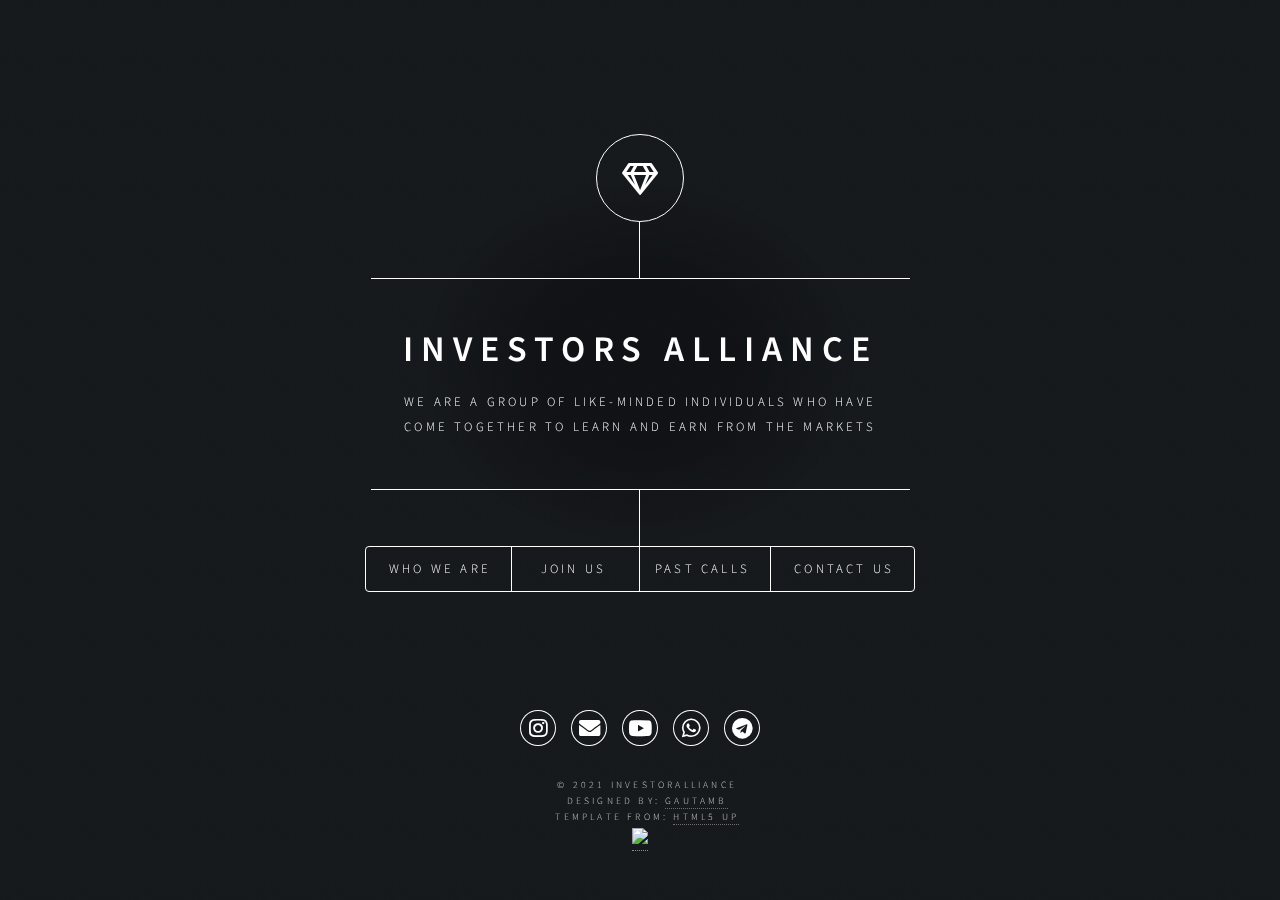
==== commit 19d483de: "Update index.html" ====
--- a/index.html
+++ b/index.html
@@ -110,7 +110,7 @@
 										<li class="icon brands fa-whatsapp fa-2x"><h4><a href="https://chat.whatsapp.com/GCyv4FGP9Mx431cMKBNUcz" target="_blank" rel="noopener noreferrer">WhatsApp Group (Free)</a></h4></li>
 										<li class="icon brands fa-youtube fa-2x"><h4><a href="https://www.youtube.com/channel/UCmIwch4Arrqz-bPkuE_l3Sg" target="_blank" rel="noopener noreferrer">Youtube Channel</a></h4></li>
 										<li class="icon solid fa-rupee-sign fa-2x"><h4>Join our paid group:<br />Charges:<br /> Rs 149 for 1 month<br /> Rs 349 for 3 months<br /><br />UPI ID: 7276409512@ybl<br />
-											<img class="call" src="images/QR code.jpeg"><br />Note: We are not SEBI registered Investment Advisors.</h4></li>
+											<img width="200" height="300" src="images/QR code.jpeg"><br />Note: We are not SEBI registered Investment Advisors.</h4></li>
 									</ul>
 								</p>
 							</article>
@@ -411,9 +411,12 @@
 						</ul>
 						 <ul class="copyright">
 							<li>&copy; 2021 InvestorAlliance</li>
-							<li>Designed by: <a href="https://github.com/Gau17" target="_blank" rel="noopener noreferrer">GautamB</a></li>
+							<li>Designed by: <a href="https://gau17.github.io/portfolio" target="_blank" rel="noopener noreferrer">GautamB</a></li>
 							<li>Template from: <a href="https://html5up.net" target="_blank" rel="noopener noreferrer">HTML5 UP</a></li>
 						</ul>
+						<div>
+						<a href="https://hits.seeyoufarm.com"><img src="https://hits.seeyoufarm.com/api/count/incr/badge.svg?url=https%3A%2F%2Finvestor-alliance.github.io%2Fwebsite%2F&count_bg=%2379C83D&title_bg=%23555555&icon=&icon_color=%23E7E7E7&title=Visits&edge_flat=false"/></a>
+						</div>
 					</footer>
 
 			</div>
--- a/assets/css/main.css
+++ b/assets/css/main.css
@@ -1170,7 +1170,9 @@
 			-webkit-transition: -webkit-transform 0.325s ease-in-out, -webkit-filter 0.325s ease-in-out;
 			-ms-transition: -ms-transform 0.325s ease-in-out, -ms-filter 0.325s ease-in-out;
 			transition: transform 0.325s ease-in-out, filter 0.325s ease-in-out;
-			background-image: url("https://akm-img-a-in.tosshub.com/indiatoday/images/bodyeditor/201908/stockvault-bull-versus-bear-fi-1200x1687.jpg?TiOx6Hn_XegTJjkW5RPNPO1Vo_S8NRzt");
+			background-image: url("https://wallpaperaccess.com/full/1567665.png");
+/* 			https://i.pinimg.com/originals/9e/dd/d2/9eddd2b64fb48cad23bb9d75777bb82b.jpg */
+/* 			https://akm-img-a-in.tosshub.com/indiatoday/images/bodyeditor/201908/stockvault-bull-versus-bear-fi-1200x1687.jpg?TiOx6Hn_XegTJjkW5RPNPO1Vo_S8NRzt */
 			background-position: center;
 			background-size: cover;
 			background-repeat: no-repeat;
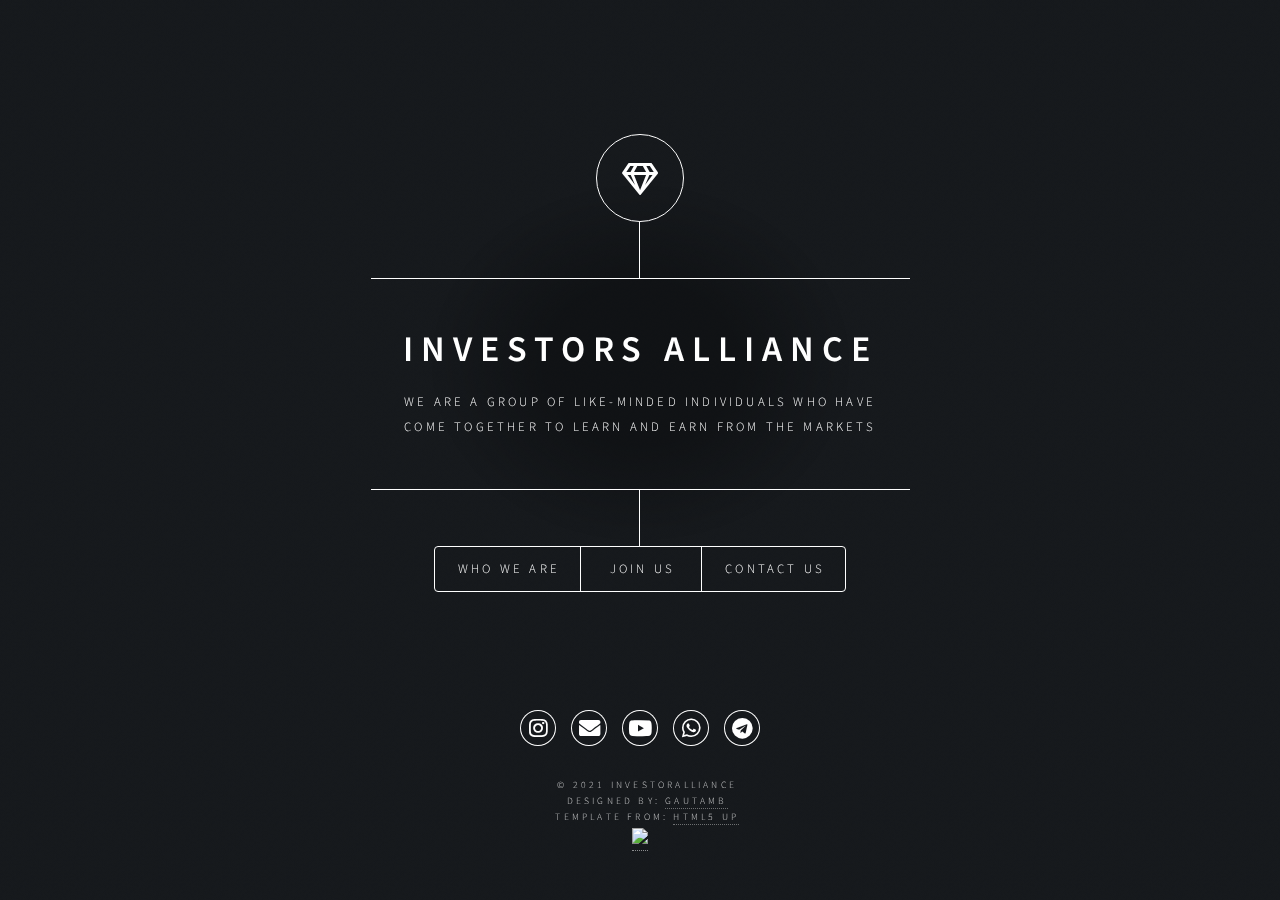
==== commit b0844e1a: "Update index.html" ====
--- a/index.html
+++ b/index.html
@@ -32,7 +32,7 @@
 							<ul>
 								<li><a href="#intro">Who we are</a></li>
 								<li><a href="#about">Join Us</a></li>
-								<li><a href="#work">Past calls</a></li>
+<!-- 								<li><a href="#work">Past calls</a></li> -->
 								<li><a href="#contact">Contact Us</a></li>
 								<!--<li><a href="#elements">Elements</a></li>-->
 							</ul>
@@ -415,7 +415,7 @@
 							<li>Template from: <a href="https://html5up.net" target="_blank" rel="noopener noreferrer">HTML5 UP</a></li>
 						</ul>
 						<div>
-						<a href="https://hits.seeyoufarm.com"><img src="https://hits.seeyoufarm.com/api/count/incr/badge.svg?url=https%3A%2F%2Finvestor-alliance.github.io%2Fwebsite%2F&count_bg=%2379C83D&title_bg=%23555555&icon=&icon_color=%23E7E7E7&title=Visits&edge_flat=false"/></a>
+						<a href="https://hits.seeyoufarm.com"><img src="https://hits.seeyoufarm.com/api/count/incr/badge.svg?url=https%3A%2F%2Finvestor-alliance.github.io%2Fwebsite%2F&count_bg=%23374590&title_bg=%23555555&icon=&icon_color=%23E7E7E7&title=Visits&edge_flat=false"/></a>
 						</div>
 					</footer>
 
